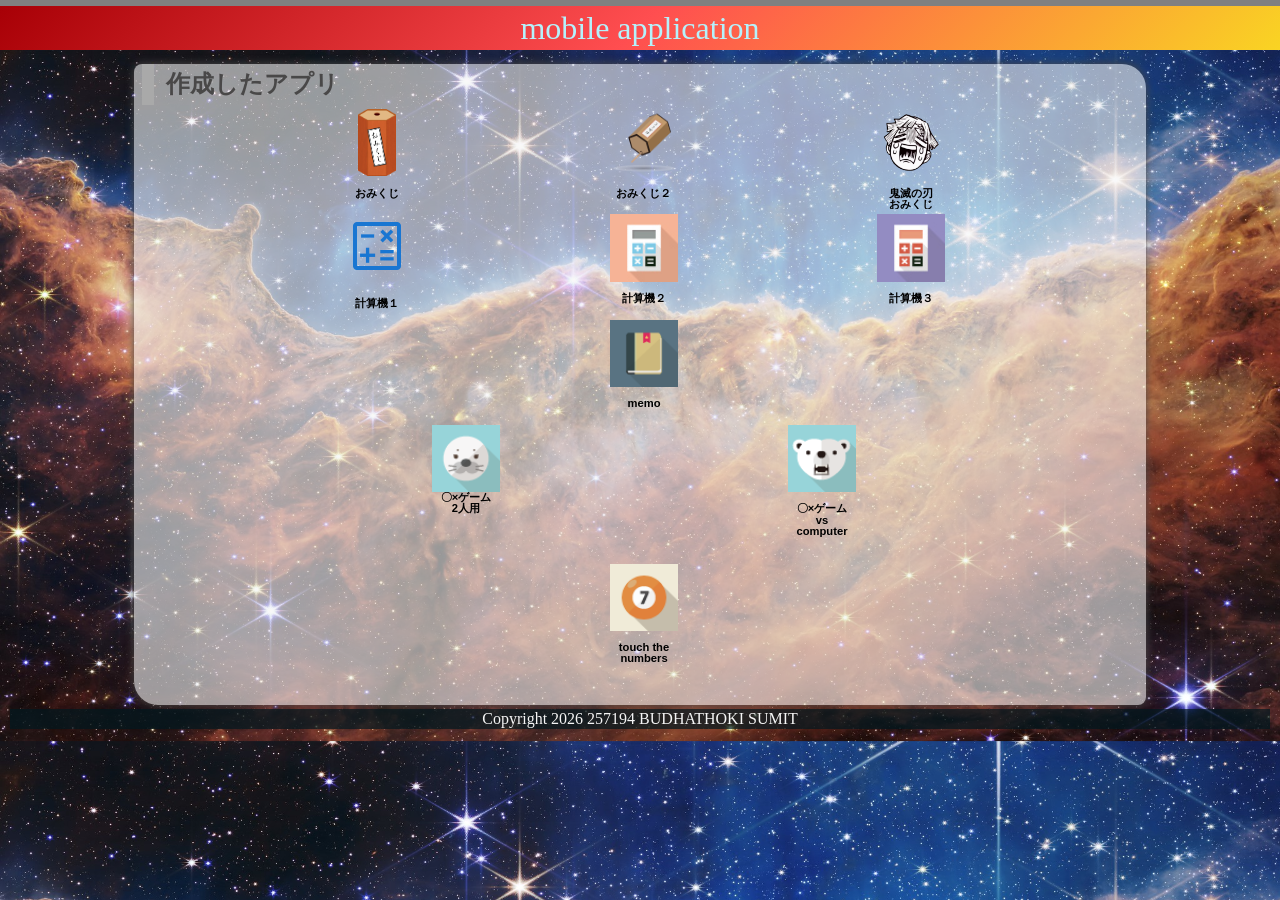
==== index.html @ 661419e6 "Update index.html" ====
<!DOCTYPE html>
<html lang="ja">
  <head>
  <meta charset="UTF-8" />
  <meta name="viewport" content="width=device-width, initial-scale=1.0" />
  <title>mobile application</title>

  <link
    rel="stylesheet"
    href="https://fonts.googleapis.com/css2?family=Material+Symbols+Outlined"
  />

  <link rel="stylesheet" href="css/index.css" />
</head>
  <body>
    <!-- 見出し（みだし） -->
    <header class="header">
      <h1>mobile application</h1>
    </header>

    <!-- 作成したアプリ -->
    <main>
      <section class="container">
        <h2>作成したアプリ</h2>
        <div class="sub_container">
          <div class="item01">
            <a href="./01_omikuji01-10/omikuji.html" title="01-10.sound"
              ><img
                src="img/omikuji2.png"
                alt="01-10.omikuji"
                class="img_fit"
              /><br />おみくじ</a
            >
          </div>
          <div class="item01">
            <a
              href="./01_omikuji01-12/omikuji.html"
              title="01-12.同じ内容が続けて出ないようにする。 "
              ><img
                src="img/omikuji3.png"
                alt="01-12.omikuji"
              /><br />おみくじ２</a
            >
          </div>
          <div class="item01">
            <a href="./01_omikuji_kimetsu/omikuji_kimetsu.html" title="鬼滅の刃"
              ><img
                src="img/zenitsu.png"
                alt="鬼滅の刃おみくじ"
              /><br />鬼滅の刃<br />おみくじ</a
            >
          </div>
        </div>
        <div class="sub_container">
          <div class="item01">
            <a
              href="./03_calculator_02/calculator.html"
              title="03-02. Calculator（関数）"
              ><span class="material-symbols-outlined">calculate</span><br />計算機１</a
            >
          </div>
          <div class="item01">
            <a
              href="./03_calculator_03/calculator.html"
              title="03-03. Calculator　イコールをボタンにする"
              ><img src="img/calc2.jpg" alt="簡単な計算機" /><br />計算機２</a
            >
          </div>
          <div class="item01">
            <a
              href="./03_calculator_(button)_02/calculator_button.html"
              title="03-05. Calculator（キーボードイベント）"
              ><img
                src="img/calc3.jpg"
                alt="全部ボタンの計算機"
              /><br />計算機３</a
            >
          </div>
        </div>
        <div class="sub_container">
          <div class="item01">
            <a href="./04-10_memo/memo.html" title="04-10.EventDelefation"
              ><img src="img/memo5.png" alt="memo v5" /><br />memo</a
            >
          </div>
        </div>
        <div class="sub_container">
          <div class="item02">
            <a href="./05-06_tic_tac_toe/tic_tac_toe.html" title="05-06. sound"
              ><img
                src="./img/azarashi.png"
                alt="〇✖ゲーム（二人用）"
              />〇×ゲーム<br />2人用</a
            >
          </div>
          <div class="item02">
            <a
              href="./05-09_tic_tac_toe/tic_tac_toe.html"
              title="05-09. vs computer level付き"
              ><img
                src="img/bear.png"
                alt="〇✖ゲームvs compute"
              /><br />〇×ゲーム<br />vs computer</a
            >
          </div>
        </div>
        <div class="sub_container">
          <div class="item02">
            <a href="./08_touch_the_numbers/touch_the_numbers.html" title=""
              ><img
                src="img/touch_the_numbers.png"
                alt="数字を順番に押すゲーム"
              /><br />touch the numbers</a
            >
          </div>
        </div>

        <div class="filler01"></div>
      </section>

      <!-- フッター -->
      <footer>
        <p>Copyright 2026 257194 BUDHATHOKI SUMIT</p>
      </footer>
    </main>
    <script src="js/index.js"></script>
  </body>
</html>
---- css/index.css ----
@charset "utf-8";

html {
  /* ブラウザのデフォルトが16px                        */
  /* デフォルトの16pxの代わりに1emが10pxになるように調整 */
  font-size: 62.5%;
}

*,
*::before,
*::after {
  box-sizing: border-box;
}

body {
  line-height: 1.5;
  color: rgb(73, 72, 72);
  font-size: 1.6rem; /* 16px */
  font-family: "Helvetica Neue", Arial, "Hiragino Kaku Gothic ProN",
    "Hiragino Sans", Meiryo, sans-serif;
  text-align: center;
  background-image: url(../img/back.jpg); /*★自分で画像を設定すること。*/
  background-size: cover;
}

header,
footer,
h1,
h2,
h3,
p,
div,
.container01,
.filler01 {
  margin: 0.2em 0em 0em 0em;
  padding: 0.1em;
}

/*****************************/
/* 見出し（みだし）           */
/*****************************/
header {
  position: fixed; /*ヘッダーを固定（こてい）する*/
  /* 基準（きじゅん）を画面（がめん）の左上（ひだりうえ）に */
  top: 0em;
  left: 0em;
  width: 100%;
  margin: 0;
  padding: 0;
  background-color: grey;
  z-index: 10;
}
h1 {
  font: 2em Rajdhani, "Noto Sans JP";
  color: rgb(181, 242, 252);
  /* background-image: radial-gradient(
    circle 248px at center,
    #16d9e3 0%,
    #30c7ec 47%,
    #46aef7 100%
  ); */
  background: linear-gradient(135deg, #a80006, #ff4e50, #f9d423);
}

h2 {
  padding-left: 0.5em;
  border-left: solid 0.5em darkgray;
  text-align: left;
}

/*****************************/
/* ページ                    */
/*****************************/
main {
  z-index: 20;
  margin-top: 3em;
  overflow: auto; /* コンテンツの表示を自動に設定（スクロール） */
}
/*****************************/
/* セクション(section)        */
/*****************************/
.container {
  margin-top: 1em;
  margin-right: auto;
  margin-left: auto;
  padding-left: 0.5em;
  width: 80%;
  border-radius: 0.5em 1.5em;
  background-color: rgba(245, 245, 245, 0.6);
  box-shadow: 0 0 0.5em rgb(73, 72, 72);
}
main > p {
  font: 1.2em bold;
}

/*****************************/
/* アンカー(anchor)           */
/*****************************/
a {
  color: black;
  font-weight: 900;
  text-decoration: none;
  /* https://developer.mozilla.org/ja/docs/Web/CSS/text-decoration */
}

/* mouseoverでグレースケール */
a:hover {
  opacity: 0.5;
  filter: grayscale(100%);
}

/*****************************/
/* container  item           */
/*****************************/
.sub_container {
  display: flex;
  flex-wrap: wrap;
  justify-content: space-evenly;
  font-size: 0.7em;
}

.item01 {
  position: relative;
  width: 6em;
  height: 9em;
  margin: 0;
  line-height: 1em;
  overflow: hidden;
}

.item02 {
  position: relative;
  width: 6em;
  height: 12em;
  margin: 0;
  line-height: 1em;
  overflow: hidden;
}

.fade-in {
  animation: jello 1s ease forwards;
}

@keyframes jello {
  0% { transform: scale3d(1, 1, 1); }
  30% { transform: scale3d(1.25, 0.75, 1); }
  40% { transform: scale3d(0.75, 1.25, 1); }
  50% { transform: scale3d(1.15, 0.85, 1); }
  65% { transform: scale3d(0.95, 1.05, 1); }
  75% { transform: scale3d(1.05, 0.95, 1); }
  100% { transform: scale3d(1, 1, 1); }
}

.item01 img,
.item02 img {
  width: 6em;
  height: auto;
}

.item01 .img_fit {
  width: auto;
  height: 6em;
  overflow: hidden;
}

/*****************************/
/* フッター                   */
/*****************************/
footer > p {
  /*position: absolute;/*←絶対位置*/
  /*bottom: 5px; /*下に固定*/
  position: relative;
  width: 100%;
  margin: 0px;
  padding: 1px;
  color: whitesmoke;
  font: 1em Rajdhani;
  text-align: center;
  background: rgba(1, 24, 31, 0.7);
}
.material-symbols-outlined {
  font-size: 64px;
  color: #1976d2;
  display: block;
  margin-bottom: 8px;
}

.item01 a,
.item02 a {
  display: flex;
  flex-direction: column;
  align-items: center;
}
/*******************************************************/
/* レスポンシブ対応　メディアクエリを使ってCSSを切り替える */
/* https://www.design-memo.com/coding/css-media-queries */
/* mobileのときのスタイル */
/*******************************************************/
@media screen and (max-width: 480px) {
  /* body{
        background-size: auto 900px;
    } */
  h1 {
    font-size: 1.5em;
  }
}
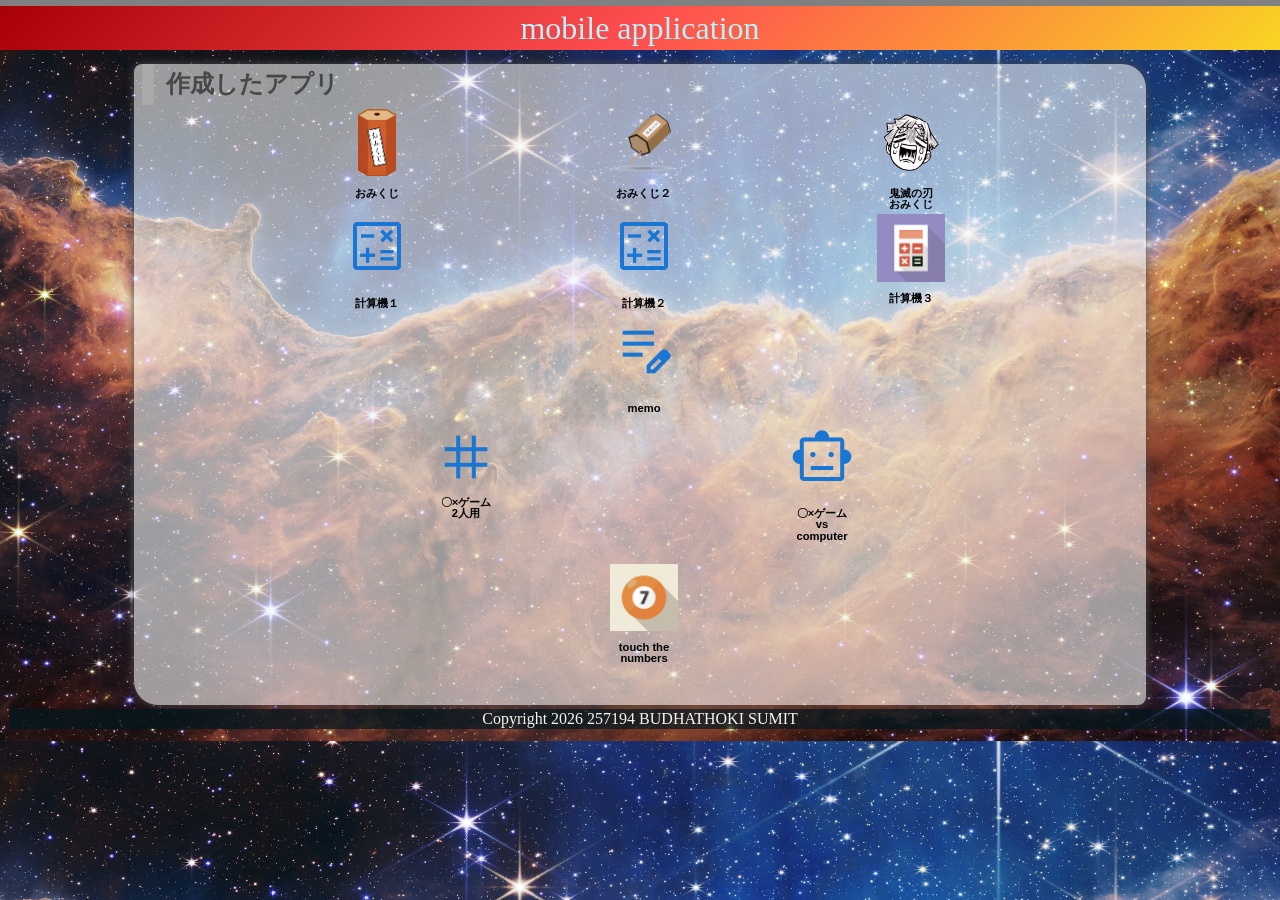
==== commit 6e7f1926: "Update index.html" ====
--- a/index.html
+++ b/index.html
@@ -63,7 +63,7 @@
             <a
               href="./03_calculator_03/calculator.html"
               title="03-03. Calculator　イコールをボタンにする"
-              ><img src="img/calc2.jpg" alt="簡単な計算機" /><br />計算機２</a
+              ><span class="material-symbols-outlined">calculate</span><br />計算機２</a
             >
           </div>
           <div class="item01">
@@ -80,27 +80,21 @@
         <div class="sub_container">
           <div class="item01">
             <a href="./04-10_memo/memo.html" title="04-10.EventDelefation"
-              ><img src="img/memo5.png" alt="memo v5" /><br />memo</a
+              ><span class="material-symbols-outlined">edit_note</span><br />memo</a
             >
           </div>
         </div>
         <div class="sub_container">
           <div class="item02">
             <a href="./05-06_tic_tac_toe/tic_tac_toe.html" title="05-06. sound"
-              ><img
-                src="./img/azarashi.png"
-                alt="〇✖ゲーム（二人用）"
-              />〇×ゲーム<br />2人用</a
+              ><span class="material-symbols-outlined">grid_3x3</span>〇×ゲーム<br />2人用</a
             >
           </div>
           <div class="item02">
             <a
               href="./05-09_tic_tac_toe/tic_tac_toe.html"
               title="05-09. vs computer level付き"
-              ><img
-                src="img/bear.png"
-                alt="〇✖ゲームvs compute"
-              /><br />〇×ゲーム<br />vs computer</a
+              ><span class="material-symbols-outlined">smart_toy</span><br />〇×ゲーム<br />vs computer</a
             >
           </div>
         </div>
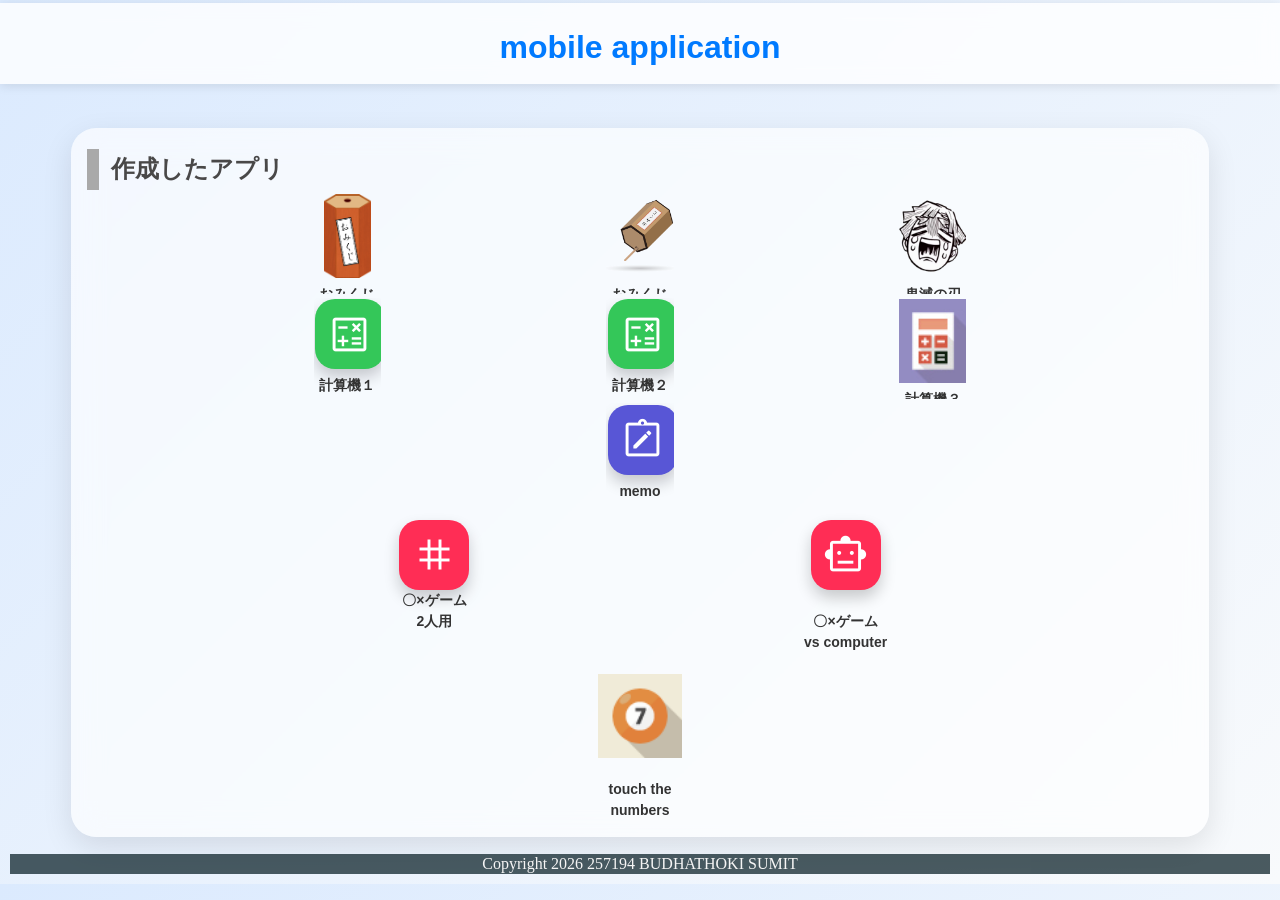
==== commit 05580349: "Update index.html" ====
--- a/index.html
+++ b/index.html
@@ -80,7 +80,7 @@
         <div class="sub_container">
           <div class="item01">
             <a href="./04-10_memo/memo.html" title="04-10.EventDelefation"
-              ><span class="material-symbols-outlined">edit_note</span><br />memo</a
+              ><span class="material-symbols-outlined">note_alt</span><br />memo</a
             >
           </div>
         </div>
--- a/css/index.css
+++ b/css/index.css
@@ -19,7 +19,11 @@
   font-family: "Helvetica Neue", Arial, "Hiragino Kaku Gothic ProN",
     "Hiragino Sans", Meiryo, sans-serif;
   text-align: center;
-  background-image: url(../img/back.jpg); /*★自分で画像を設定すること。*/
+  background: linear-gradient(
+  135deg,
+  #dbeafe,
+  #f8fafc
+); /*★自分で画像を設定すること。*/
   background-size: cover;
 }
 
@@ -40,26 +44,21 @@
 /* 見出し（みだし）           */
 /*****************************/
 header {
-  position: fixed; /*ヘッダーを固定（こてい）する*/
-  /* 基準（きじゅん）を画面（がめん）の左上（ひだりうえ）に */
-  top: 0em;
-  left: 0em;
+  position: fixed;
+  top: 0;
+  left: 0;
   width: 100%;
-  margin: 0;
-  padding: 0;
-  background-color: grey;
+  padding: 10px;
+  background: rgba(255,255,255,0.8);
+  backdrop-filter: blur(10px);
   z-index: 10;
+  box-shadow: 0 2px 10px rgba(0,0,0,0.1);
 }
 h1 {
-  font: 2em Rajdhani, "Noto Sans JP";
-  color: rgb(181, 242, 252);
-  /* background-image: radial-gradient(
-    circle 248px at center,
-    #16d9e3 0%,
-    #30c7ec 47%,
-    #46aef7 100%
-  ); */
-  background: linear-gradient(135deg, #a80006, #ff4e50, #f9d423);
+  font-size: 2em;
+  font-weight: 700;
+  color: #007aff;
+  background: none;
 }
 
 h2 {
@@ -80,14 +79,14 @@
 /* セクション(section)        */
 /*****************************/
 .container {
-  margin-top: 1em;
-  margin-right: auto;
-  margin-left: auto;
-  padding-left: 0.5em;
-  width: 80%;
-  border-radius: 0.5em 1.5em;
-  background-color: rgba(245, 245, 245, 0.6);
-  box-shadow: 0 0 0.5em rgb(73, 72, 72);
+  margin: 5em auto 1em;
+  padding: 1em;
+  width: 90%;
+  border-radius: 25px;
+  background: rgba(255,255,255,0.65);
+  backdrop-filter: blur(15px);
+  box-shadow:
+    0 10px 30px rgba(0,0,0,0.1);
 }
 main > p {
   font: 1.2em bold;
@@ -97,18 +96,20 @@
 /* アンカー(anchor)           */
 /*****************************/
 a {
-  color: black;
-  font-weight: 900;
-  text-decoration: none;
-  /* https://developer.mozilla.org/ja/docs/Web/CSS/text-decoration */
+  color:#333;
+  font-weight:600;
+  text-decoration:none;
+  font-size:14px;
 }
 
 /* mouseoverでグレースケール */
 a:hover {
-  opacity: 0.5;
-  filter: grayscale(100%);
-}
-
+  transform:scale(1.08);
+}
+
+a {
+  transition:0.2s ease;
+}
 /*****************************/
 /* container  item           */
 /*****************************/
@@ -129,14 +130,11 @@
 }
 
 .item02 {
-  position: relative;
-  width: 6em;
-  height: 12em;
-  margin: 0;
-  line-height: 1em;
-  overflow: hidden;
-}
-
+  width: 110px;
+  height: 130px;
+  margin: 10px;
+  overflow: visible;
+}
 .fade-in {
   animation: jello 1s ease forwards;
 }
@@ -179,10 +177,46 @@
   background: rgba(1, 24, 31, 0.7);
 }
 .material-symbols-outlined {
-  font-size: 64px;
-  color: #1976d2;
-  display: block;
-  margin-bottom: 8px;
+  font-size:45px;
+  color:white;
+
+  width:70px;
+  height:70px;
+
+  display:flex;
+  justify-content:center;
+  align-items:center;
+
+  border-radius:20px;
+
+  background:#007aff;
+
+  box-shadow:
+    0 8px 15px rgba(0,0,0,0.2);
+
+  margin:auto;
+}
+
+/* iOS app colors */
+
+.sub_container:nth-of-type(1)
+.material-symbols-outlined {
+  background:#ff9500;
+}
+
+.sub_container:nth-of-type(2)
+.material-symbols-outlined {
+  background:#34c759;
+}
+
+.sub_container:nth-of-type(3)
+.material-symbols-outlined {
+  background:#5856d6;
+}
+
+.sub_container:nth-of-type(4)
+.material-symbols-outlined {
+  background:#ff2d55;
 }
 
 .item01 a,
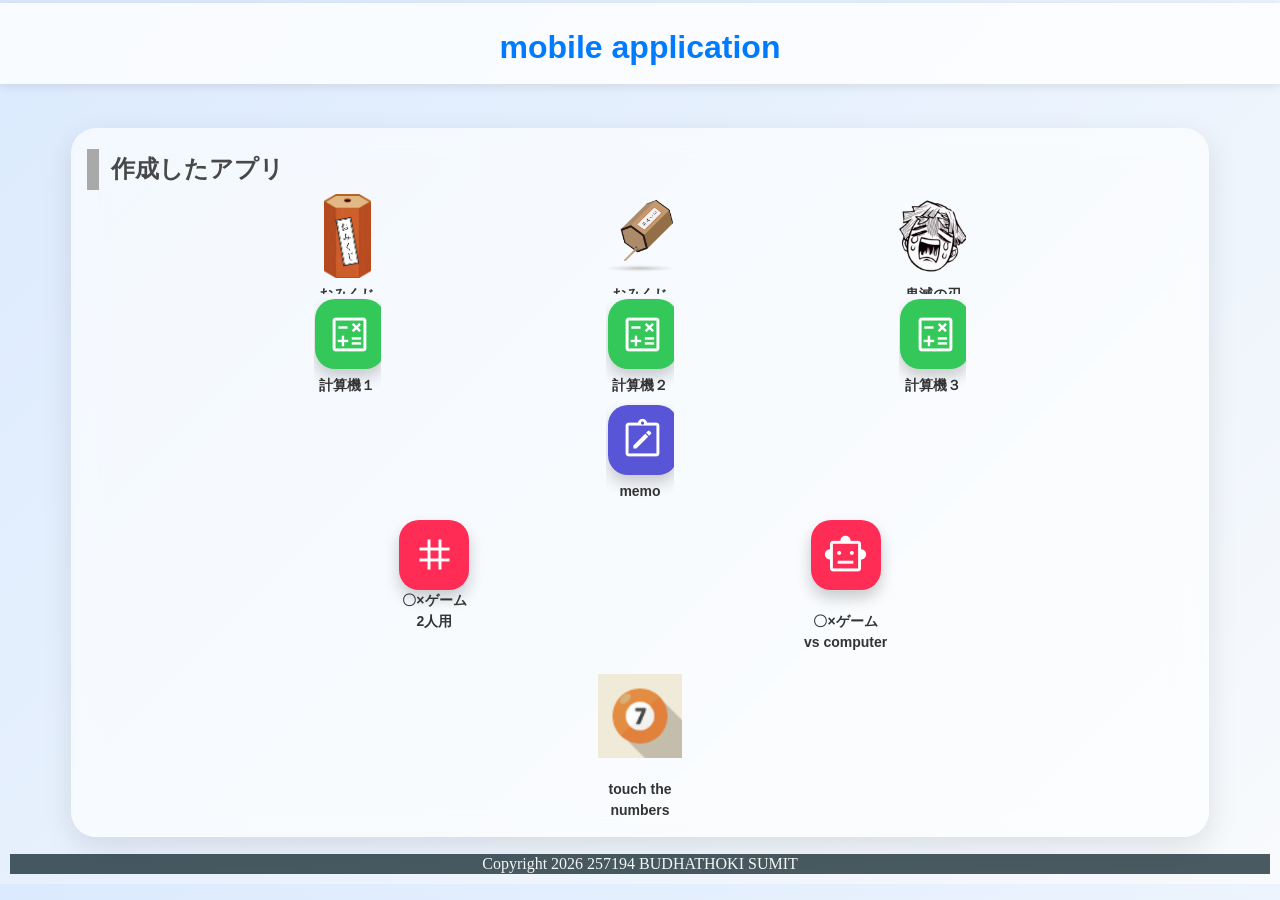
==== commit 42a0b094: "Update index.html" ====
--- a/index.html
+++ b/index.html
@@ -70,10 +70,7 @@
             <a
               href="./03_calculator_(button)_02/calculator_button.html"
               title="03-05. Calculator（キーボードイベント）"
-              ><img
-                src="img/calc3.jpg"
-                alt="全部ボタンの計算機"
-              /><br />計算機３</a
+              ><span class="material-symbols-outlined">calculate</span><br />計算機３</a
             >
           </div>
         </div>
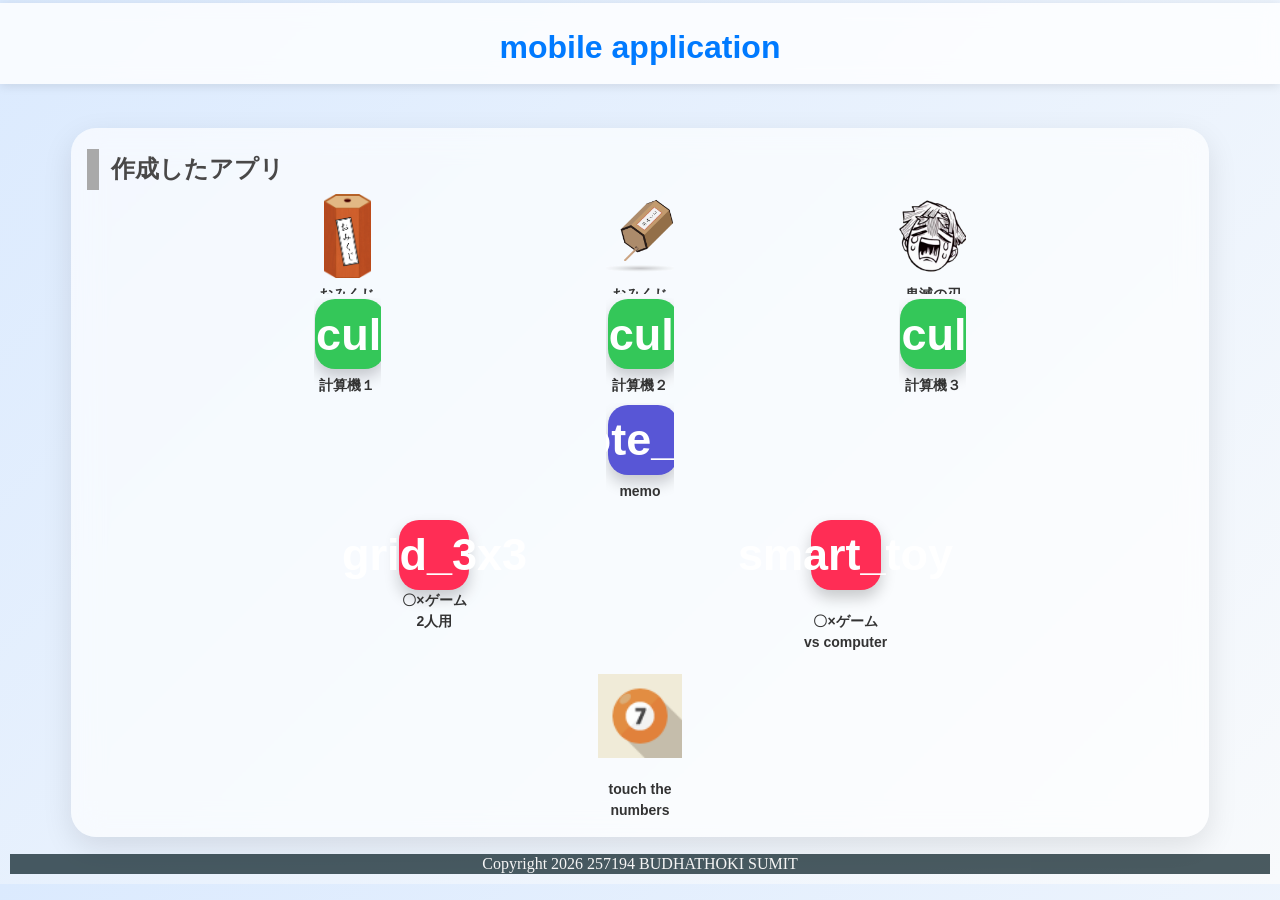
==== commit ffd3e198: "Update index.html" ====
--- a/index.html
+++ b/index.html
@@ -3,13 +3,12 @@
   <head>
   <meta charset="UTF-8" />
   <meta name="viewport" content="width=device-width, initial-scale=1.0" />
-  <title>mobile application</title>
+  <title>Mobile Application</title>
 
   <link
-    rel="stylesheet"
-    href="https://fonts.googleapis.com/css2?family=Material+Symbols+Outlined"
-  />
-
+  rel="stylesheet"
+  href="https://fonts.googleapis.com/css2?family=Material+Symbols+Rounded"
+>
   <link rel="stylesheet" href="css/index.css" />
 </head>
   <body>
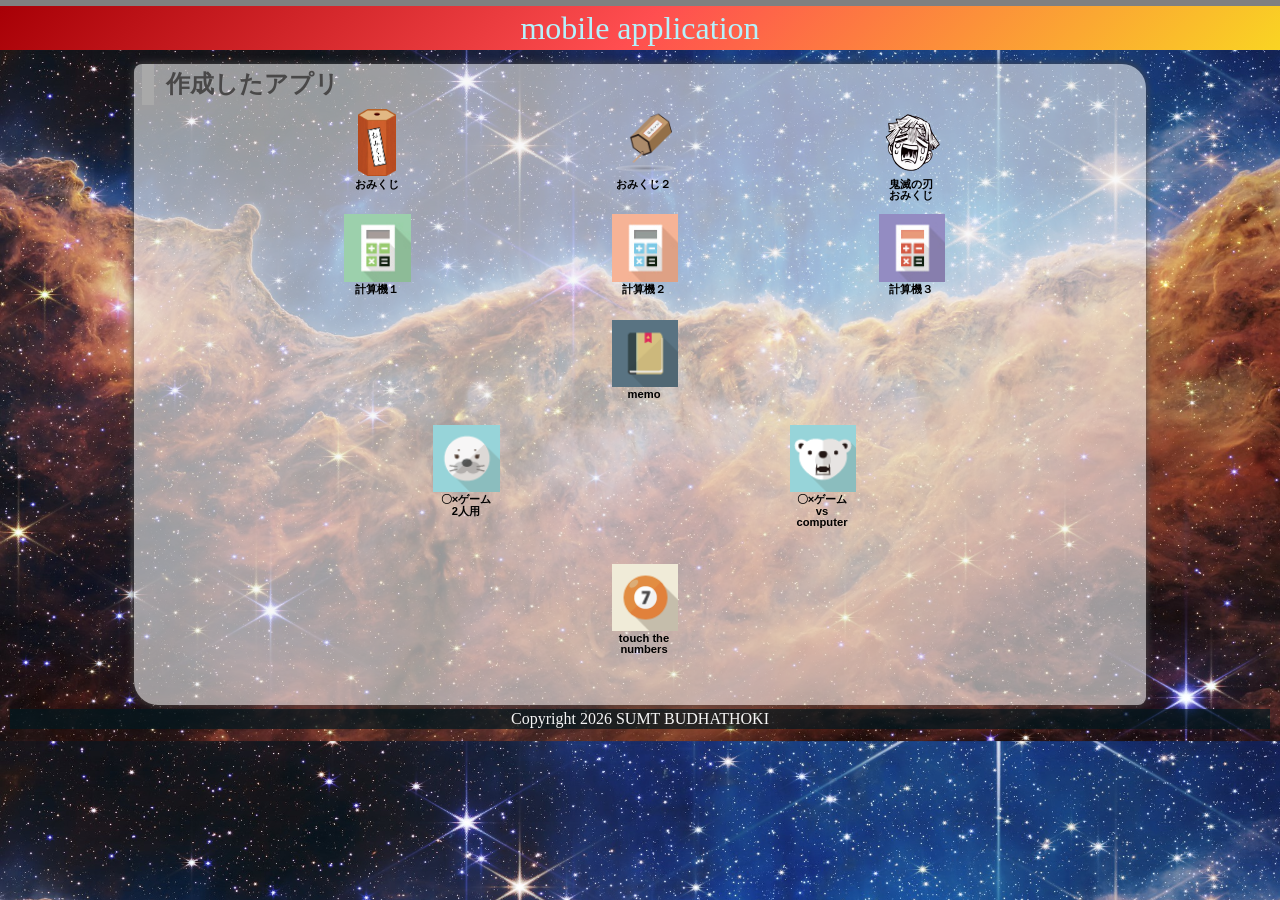
==== commit 2f260d27: "Add files via upload" ====
--- a/index.html
+++ b/index.html
@@ -1,16 +1,15 @@
 <!DOCTYPE html>
 <html lang="ja">
   <head>
-  <meta charset="UTF-8" />
-  <meta name="viewport" content="width=device-width, initial-scale=1.0" />
-  <title>Mobile Application</title>
+    <meta charset="UTF-8" />
+    <meta name="viewport" content="width=device-width, initial-scale=1.0" />
+    <title>mobile application</title>
+    <meta name="description" content="mobile application" />
 
-  <link
-  rel="stylesheet"
-  href="https://fonts.googleapis.com/css2?family=Material+Symbols+Rounded"
->
-  <link rel="stylesheet" href="css/index.css" />
-</head>
+    <link rel="icon" href="favicon.ico" />
+    <link rel="stylesheet" href="css/index.css" />
+  </head>
+
   <body>
     <!-- 見出し（みだし） -->
     <header class="header">
@@ -55,42 +54,51 @@
             <a
               href="./03_calculator_02/calculator.html"
               title="03-02. Calculator（関数）"
-              ><span class="material-symbols-outlined">calculate</span><br />計算機１</a
+              ><img src="img/calc1.jpg" alt="簡単な計算機" /><br />計算機１</a
             >
           </div>
           <div class="item01">
             <a
               href="./03_calculator_03/calculator.html"
               title="03-03. Calculator　イコールをボタンにする"
-              ><span class="material-symbols-outlined">calculate</span><br />計算機２</a
+              ><img src="img/calc2.jpg" alt="簡単な計算機" /><br />計算機２</a
             >
           </div>
           <div class="item01">
             <a
               href="./03_calculator_(button)_02/calculator_button.html"
               title="03-05. Calculator（キーボードイベント）"
-              ><span class="material-symbols-outlined">calculate</span><br />計算機３</a
+              ><img
+                src="img/calc3.jpg"
+                alt="全部ボタンの計算機"
+              /><br />計算機３</a
             >
           </div>
         </div>
         <div class="sub_container">
           <div class="item01">
             <a href="./04-10_memo/memo.html" title="04-10.EventDelefation"
-              ><span class="material-symbols-outlined">note_alt</span><br />memo</a
+              ><img src="img/memo5.png" alt="memo v5" /><br />memo</a
             >
           </div>
         </div>
         <div class="sub_container">
           <div class="item02">
             <a href="./05-06_tic_tac_toe/tic_tac_toe.html" title="05-06. sound"
-              ><span class="material-symbols-outlined">grid_3x3</span>〇×ゲーム<br />2人用</a
+              ><img
+                src="./img/azarashi.png"
+                alt="〇✖ゲーム（二人用）"
+              />〇×ゲーム<br />2人用</a
             >
           </div>
           <div class="item02">
             <a
               href="./05-09_tic_tac_toe/tic_tac_toe.html"
               title="05-09. vs computer level付き"
-              ><span class="material-symbols-outlined">smart_toy</span><br />〇×ゲーム<br />vs computer</a
+              ><img
+                src="img/bear.png"
+                alt="〇✖ゲームvs compute"
+              /><br />〇×ゲーム<br />vs computer</a
             >
           </div>
         </div>
@@ -110,7 +118,7 @@
 
       <!-- フッター -->
       <footer>
-        <p>Copyright 2026 257194 BUDHATHOKI SUMIT</p>
+        <p>Copyright 2026 SUMT BUDHATHOKI</p>
       </footer>
     </main>
     <script src="js/index.js"></script>
--- a/css/index.css
+++ b/css/index.css
@@ -19,11 +19,7 @@
   font-family: "Helvetica Neue", Arial, "Hiragino Kaku Gothic ProN",
     "Hiragino Sans", Meiryo, sans-serif;
   text-align: center;
-  background: linear-gradient(
-  135deg,
-  #dbeafe,
-  #f8fafc
-); /*★自分で画像を設定すること。*/
+  background-image: url(../img/back.jpg); /*★自分で画像を設定すること。*/
   background-size: cover;
 }
 
@@ -44,21 +40,26 @@
 /* 見出し（みだし）           */
 /*****************************/
 header {
-  position: fixed;
-  top: 0;
-  left: 0;
+  position: fixed; /*ヘッダーを固定（こてい）する*/
+  /* 基準（きじゅん）を画面（がめん）の左上（ひだりうえ）に */
+  top: 0em;
+  left: 0em;
   width: 100%;
-  padding: 10px;
-  background: rgba(255,255,255,0.8);
-  backdrop-filter: blur(10px);
+  margin: 0;
+  padding: 0;
+  background-color: grey;
   z-index: 10;
-  box-shadow: 0 2px 10px rgba(0,0,0,0.1);
 }
 h1 {
-  font-size: 2em;
-  font-weight: 700;
-  color: #007aff;
-  background: none;
+  font: 2em Rajdhani, "Noto Sans JP";
+  color: rgb(181, 242, 252);
+  /* background-image: radial-gradient(
+    circle 248px at center,
+    #16d9e3 0%,
+    #30c7ec 47%,
+    #46aef7 100%
+  ); */
+  background: linear-gradient(135deg, #a80006, #ff4e50, #f9d423);
 }
 
 h2 {
@@ -79,14 +80,14 @@
 /* セクション(section)        */
 /*****************************/
 .container {
-  margin: 5em auto 1em;
-  padding: 1em;
-  width: 90%;
-  border-radius: 25px;
-  background: rgba(255,255,255,0.65);
-  backdrop-filter: blur(15px);
-  box-shadow:
-    0 10px 30px rgba(0,0,0,0.1);
+  margin-top: 1em;
+  margin-right: auto;
+  margin-left: auto;
+  padding-left: 0.5em;
+  width: 80%;
+  border-radius: 0.5em 1.5em;
+  background-color: rgba(245, 245, 245, 0.6);
+  box-shadow: 0 0 0.5em rgb(73, 72, 72);
 }
 main > p {
   font: 1.2em bold;
@@ -96,20 +97,18 @@
 /* アンカー(anchor)           */
 /*****************************/
 a {
-  color:#333;
-  font-weight:600;
-  text-decoration:none;
-  font-size:14px;
+  color: black;
+  font-weight: 900;
+  text-decoration: none;
+  /* https://developer.mozilla.org/ja/docs/Web/CSS/text-decoration */
 }
 
 /* mouseoverでグレースケール */
 a:hover {
-  transform:scale(1.08);
-}
-
-a {
-  transition:0.2s ease;
-}
+  opacity: 0.5;
+  filter: grayscale(100%);
+}
+
 /*****************************/
 /* container  item           */
 /*****************************/
@@ -130,23 +129,40 @@
 }
 
 .item02 {
-  width: 110px;
-  height: 130px;
-  margin: 10px;
-  overflow: visible;
-}
+  position: relative;
+  width: 6em;
+  height: 12em;
+  margin: 0;
+  line-height: 1em;
+  overflow: hidden;
+}
+
 .fade-in {
   animation: jello 1s ease forwards;
 }
 
 @keyframes jello {
-  0% { transform: scale3d(1, 1, 1); }
-  30% { transform: scale3d(1.25, 0.75, 1); }
-  40% { transform: scale3d(0.75, 1.25, 1); }
-  50% { transform: scale3d(1.15, 0.85, 1); }
-  65% { transform: scale3d(0.95, 1.05, 1); }
-  75% { transform: scale3d(1.05, 0.95, 1); }
-  100% { transform: scale3d(1, 1, 1); }
+  0% {
+    transform: scale3d(1, 1, 1);
+  }
+  30% {
+    transform: scale3d(1.25, 0.75, 1);
+  }
+  40% {
+    transform: scale3d(0.75, 1.25, 1);
+  }
+  50% {
+    transform: scale3d(1.15, 0.85, 1);
+  }
+  65% {
+    transform: scale3d(0.95, 1.05, 1);
+  }
+  75% {
+    transform: scale3d(1.05, 0.95, 1);
+  }
+  100% {
+    transform: scale3d(1, 1, 1);
+  }
 }
 
 .item01 img,
@@ -176,55 +192,6 @@
   text-align: center;
   background: rgba(1, 24, 31, 0.7);
 }
-.material-symbols-outlined {
-  font-size:45px;
-  color:white;
-
-  width:70px;
-  height:70px;
-
-  display:flex;
-  justify-content:center;
-  align-items:center;
-
-  border-radius:20px;
-
-  background:#007aff;
-
-  box-shadow:
-    0 8px 15px rgba(0,0,0,0.2);
-
-  margin:auto;
-}
-
-/* iOS app colors */
-
-.sub_container:nth-of-type(1)
-.material-symbols-outlined {
-  background:#ff9500;
-}
-
-.sub_container:nth-of-type(2)
-.material-symbols-outlined {
-  background:#34c759;
-}
-
-.sub_container:nth-of-type(3)
-.material-symbols-outlined {
-  background:#5856d6;
-}
-
-.sub_container:nth-of-type(4)
-.material-symbols-outlined {
-  background:#ff2d55;
-}
-
-.item01 a,
-.item02 a {
-  display: flex;
-  flex-direction: column;
-  align-items: center;
-}
 /*******************************************************/
 /* レスポンシブ対応　メディアクエリを使ってCSSを切り替える */
 /* https://www.design-memo.com/coding/css-media-queries */
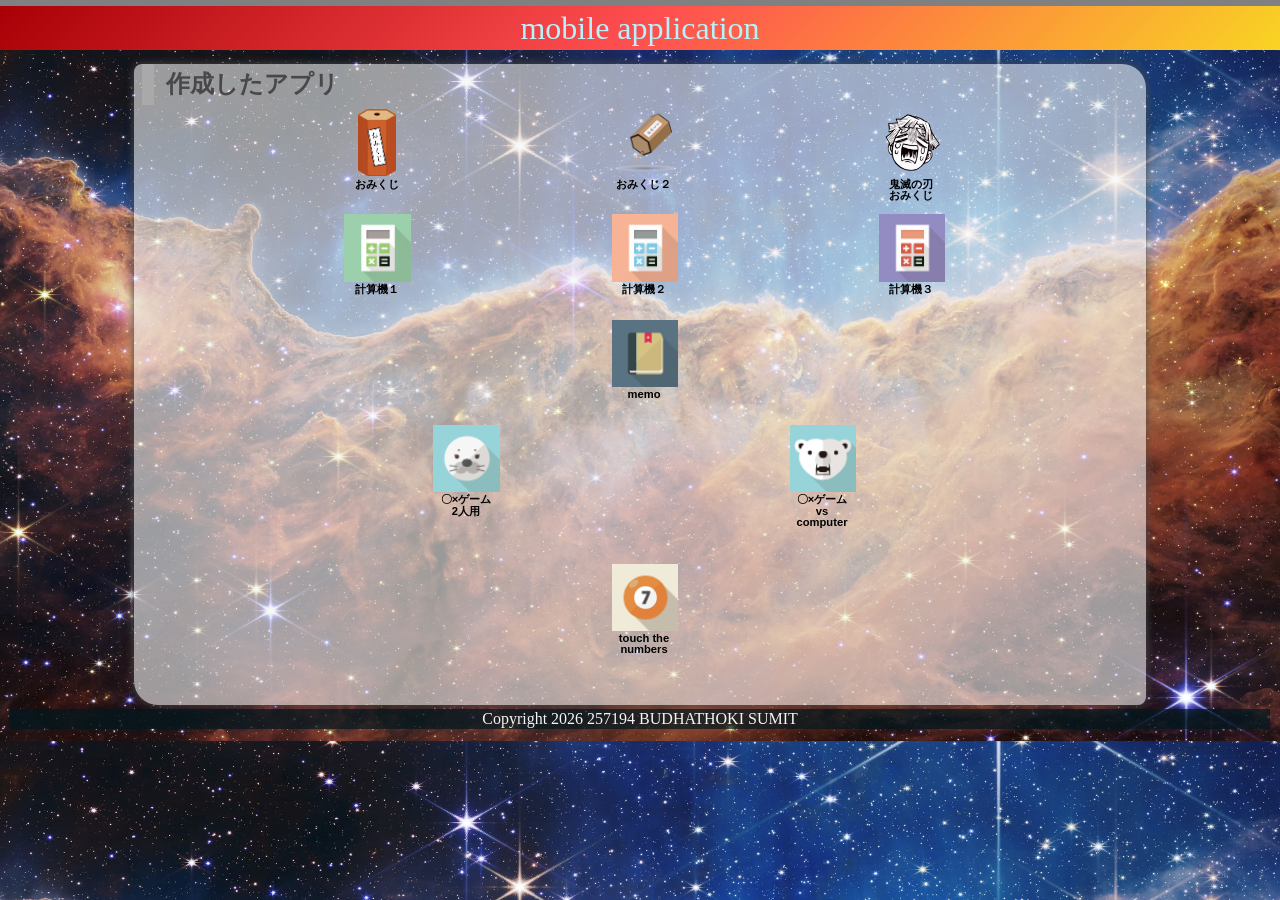
==== commit 5917fa2c: "Update index.html" ====
--- a/index.html
+++ b/index.html
@@ -118,7 +118,7 @@
 
       <!-- フッター -->
       <footer>
-        <p>Copyright 2026 SUMT BUDHATHOKI</p>
+        <p>Copyright 2026 257194 BUDHATHOKI SUMIT</p>
       </footer>
     </main>
     <script src="js/index.js"></script>
